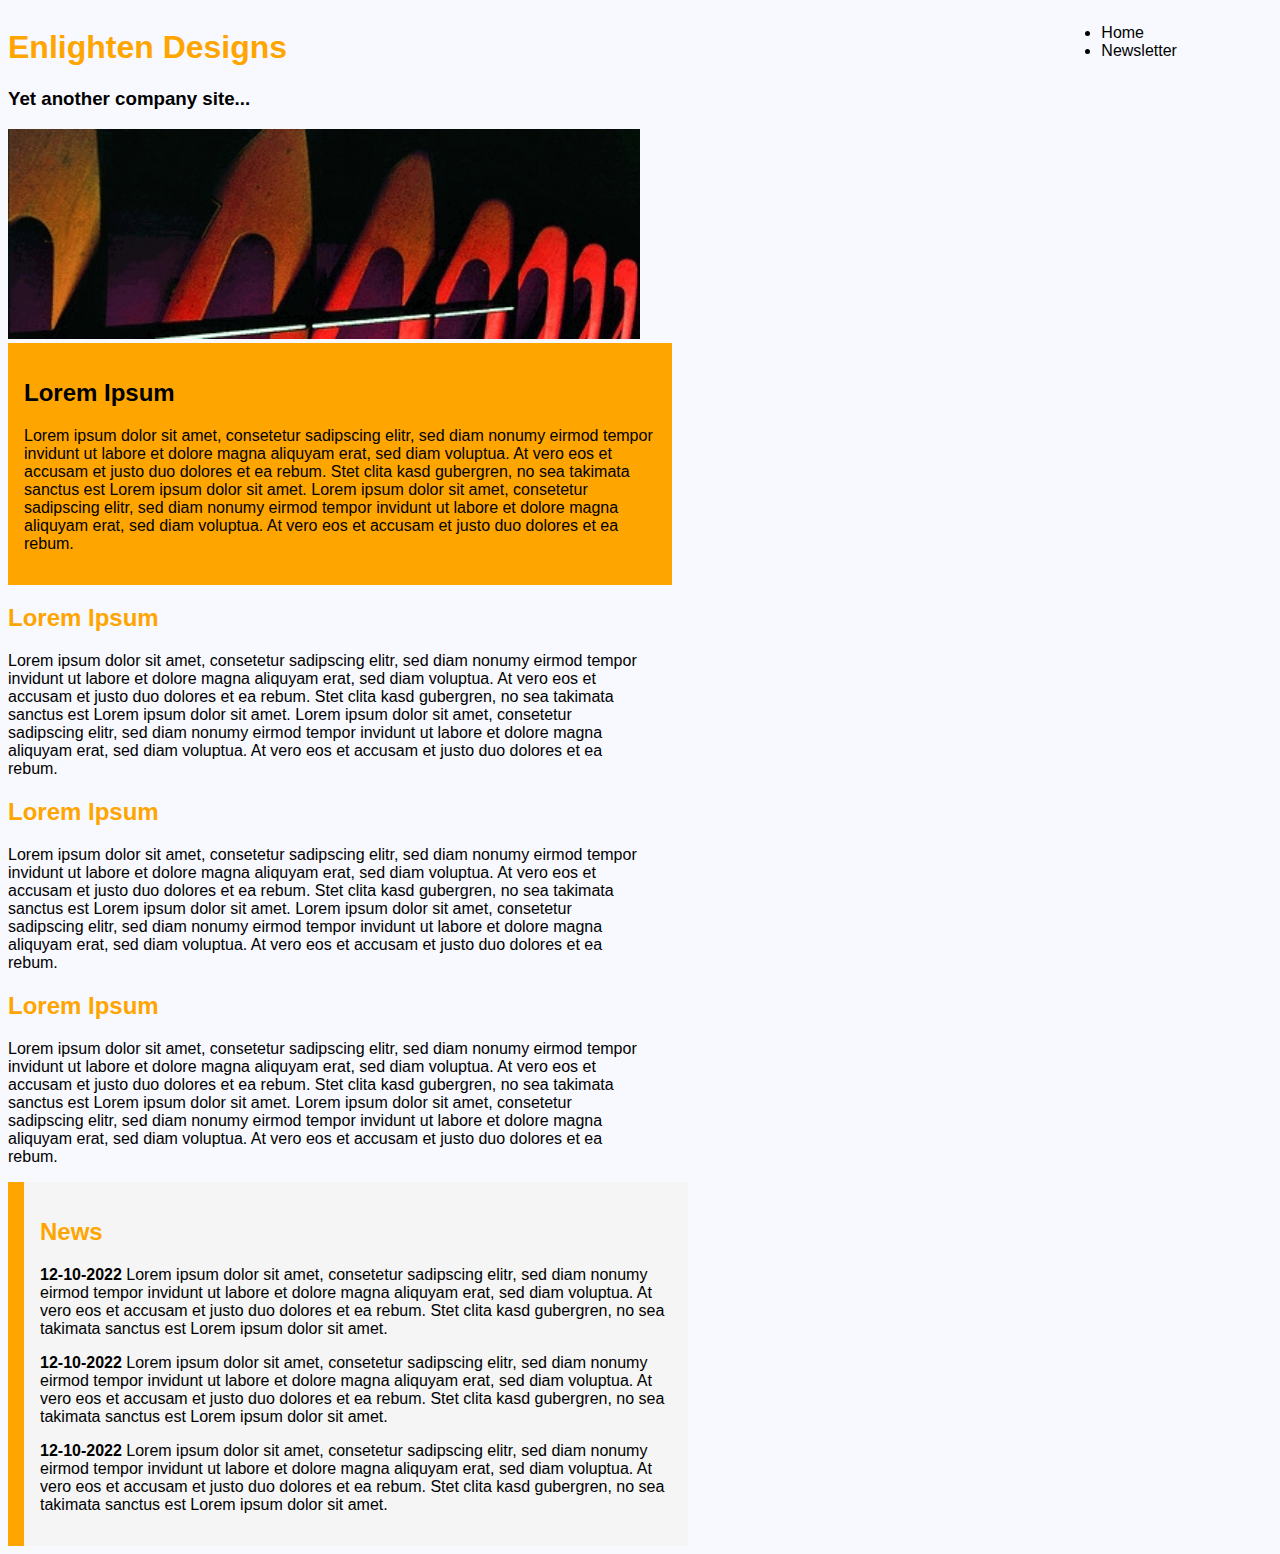
==== front-end/practice-exam/index.html @ 191d327c "Add files via upload" ====
<!DOCTYPE html>
<html lang="en">
	<head>
		<meta name="robots" content="noindex, nofollow">
		<meta name="theme-color" content="#000000">
		<meta charset="UTF-8">
		<meta name="viewport" content="width=device-width, initial-scale=1.0">
		<title>Enlighten Designs | Home</title>
		<!-- Cascading Style Sheet -->
			<link href="css/main.css" media="all" rel="stylesheet" title="Main" type="text/css">
		<!-- Favicon-->
			<link rel="icon" type="image/svg+xml" href="img/png/favicon.png">
	</head>
	<body>
		<header>
			<div id="header-left">
				<h1 class="orange-headings">Enlighten Designs</h1>
				<h3>Yet another company site...</h3>
			</div>
			<div id="header-right">
				<ul>
					<li><a href="../index.html">Home</a></li>
					<li><a href="newsletter/index.html">Newsletter</a></li>
				</ul>
			</div>
		</header>
		<img id="logo" src="img/logo.jpg" alt="Logo">
		<div id="orange-banner">
			<h2>Lorem Ipsum</h2>
			<p>
				Lorem ipsum dolor sit amet, consetetur sadipscing elitr, sed 
				diam nonumy eirmod tempor invidunt ut labore et dolore magna 
				aliquyam erat, sed diam voluptua. At vero eos et accusam et 
				justo duo dolores et ea rebum. Stet clita kasd gubergren, no 
				sea takimata sanctus est Lorem ipsum dolor sit amet. Lorem 
				ipsum dolor sit amet, consetetur sadipscing elitr, sed diam 
				nonumy eirmod tempor invidunt ut labore et dolore magna 
				aliquyam erat, sed diam voluptua. At vero eos et accusam et 
				justo duo dolores et ea rebum. 
			</p>
		</div>
		<main>
			<h2 class="orange-headings">Lorem Ipsum</h2>
			<p>
				Lorem ipsum dolor sit amet, consetetur sadipscing elitr, sed 
				diam nonumy eirmod tempor invidunt ut labore et dolore magna 
				aliquyam erat, sed diam voluptua. At vero eos et accusam et 
				justo duo dolores et ea rebum. Stet clita kasd gubergren, no 
				sea takimata sanctus est Lorem ipsum dolor sit amet. Lorem 
				ipsum dolor sit amet, consetetur sadipscing elitr, sed diam 
				nonumy eirmod tempor invidunt ut labore et dolore magna 
				aliquyam erat, sed diam voluptua. At vero eos et accusam et 
				justo duo dolores et ea rebum. 
			</p>
			<h2 class="orange-headings">Lorem Ipsum</h2>
			<p>
				Lorem ipsum dolor sit amet, consetetur sadipscing elitr, sed 
				diam nonumy eirmod tempor invidunt ut labore et dolore magna 
				aliquyam erat, sed diam voluptua. At vero eos et accusam et 
				justo duo dolores et ea rebum. Stet clita kasd gubergren, no 
				sea takimata sanctus est Lorem ipsum dolor sit amet. Lorem 
				ipsum dolor sit amet, consetetur sadipscing elitr, sed diam 
				nonumy eirmod tempor invidunt ut labore et dolore magna 
				aliquyam erat, sed diam voluptua. At vero eos et accusam et 
				justo duo dolores et ea rebum. 
			</p>
			<h2 class="orange-headings">Lorem Ipsum</h2>
			<p>
				Lorem ipsum dolor sit amet, consetetur sadipscing elitr, sed 
				diam nonumy eirmod tempor invidunt ut labore et dolore magna 
				aliquyam erat, sed diam voluptua. At vero eos et accusam et 
				justo duo dolores et ea rebum. Stet clita kasd gubergren, no 
				sea takimata sanctus est Lorem ipsum dolor sit amet. Lorem 
				ipsum dolor sit amet, consetetur sadipscing elitr, sed diam 
				nonumy eirmod tempor invidunt ut labore et dolore magna 
				aliquyam erat, sed diam voluptua. At vero eos et accusam et 
				justo duo dolores et ea rebum. 
			</p>
		</main>
		<div id="news">
			<h2 class="orange-headings">News</h2>
			<p>
				<b>12-10-2022</b>
				Lorem ipsum dolor sit amet, consetetur sadipscing elitr, sed 
				diam nonumy eirmod tempor invidunt ut labore et dolore magna 
				aliquyam erat, sed diam voluptua. At vero eos et accusam et 
				justo duo dolores et ea rebum. Stet clita kasd gubergren, no 
				sea takimata sanctus est Lorem ipsum dolor sit amet.
			</p>
			<p>
				<b>12-10-2022</b>
				Lorem ipsum dolor sit amet, consetetur sadipscing elitr, sed 
				diam nonumy eirmod tempor invidunt ut labore et dolore magna 
				aliquyam erat, sed diam voluptua. At vero eos et accusam et 
				justo duo dolores et ea rebum. Stet clita kasd gubergren, no 
				sea takimata sanctus est Lorem ipsum dolor sit amet.
			</p>
			<p>
				<b>12-10-2022</b>
				Lorem ipsum dolor sit amet, consetetur sadipscing elitr, sed 
				diam nonumy eirmod tempor invidunt ut labore et dolore magna 
				aliquyam erat, sed diam voluptua. At vero eos et accusam et 
				justo duo dolores et ea rebum. Stet clita kasd gubergren, no 
				sea takimata sanctus est Lorem ipsum dolor sit amet.
			</p>
		</div>
	</body>
</html>
---- front-end/practice-exam/css/main.css ----
/** elements **/

a {
	text-decoration: none;
	color: #000000;
}

a:hover {
	text-decoration: underline 2px #ffa500;
}

body {
	background: url("img/bg.gif") repeat ghostwhite;
	font-family: Arial, Helvetica, Verdana, Sans-serif;
	font-size: 1em;
}

label, input {
	margin-bottom: 1em;
	width: 25%;
}

header {
	display: grid;
	grid-template-columns: repeat(6, 1fr);
}

main {
	width: 50%;
}

/** classes **/

.orange-headings {
	color: #ffa500;
}

/** ids **/

#container {
	display: grid;
	margin: 0 auto;
}

#header-left {
	grid-column: 1/6;
}

#header-right {
	grid-column: 6/6;
}

#logo {
	min-width: 50%;
}

#news {
	background: whitesmoke;
	border-left: solid #ffa500 1em;
	padding: 1em;
	width: 50%;
}

#orange-banner {
	background: #ffa500;
	width: 50%;
	padding: 1em;
}
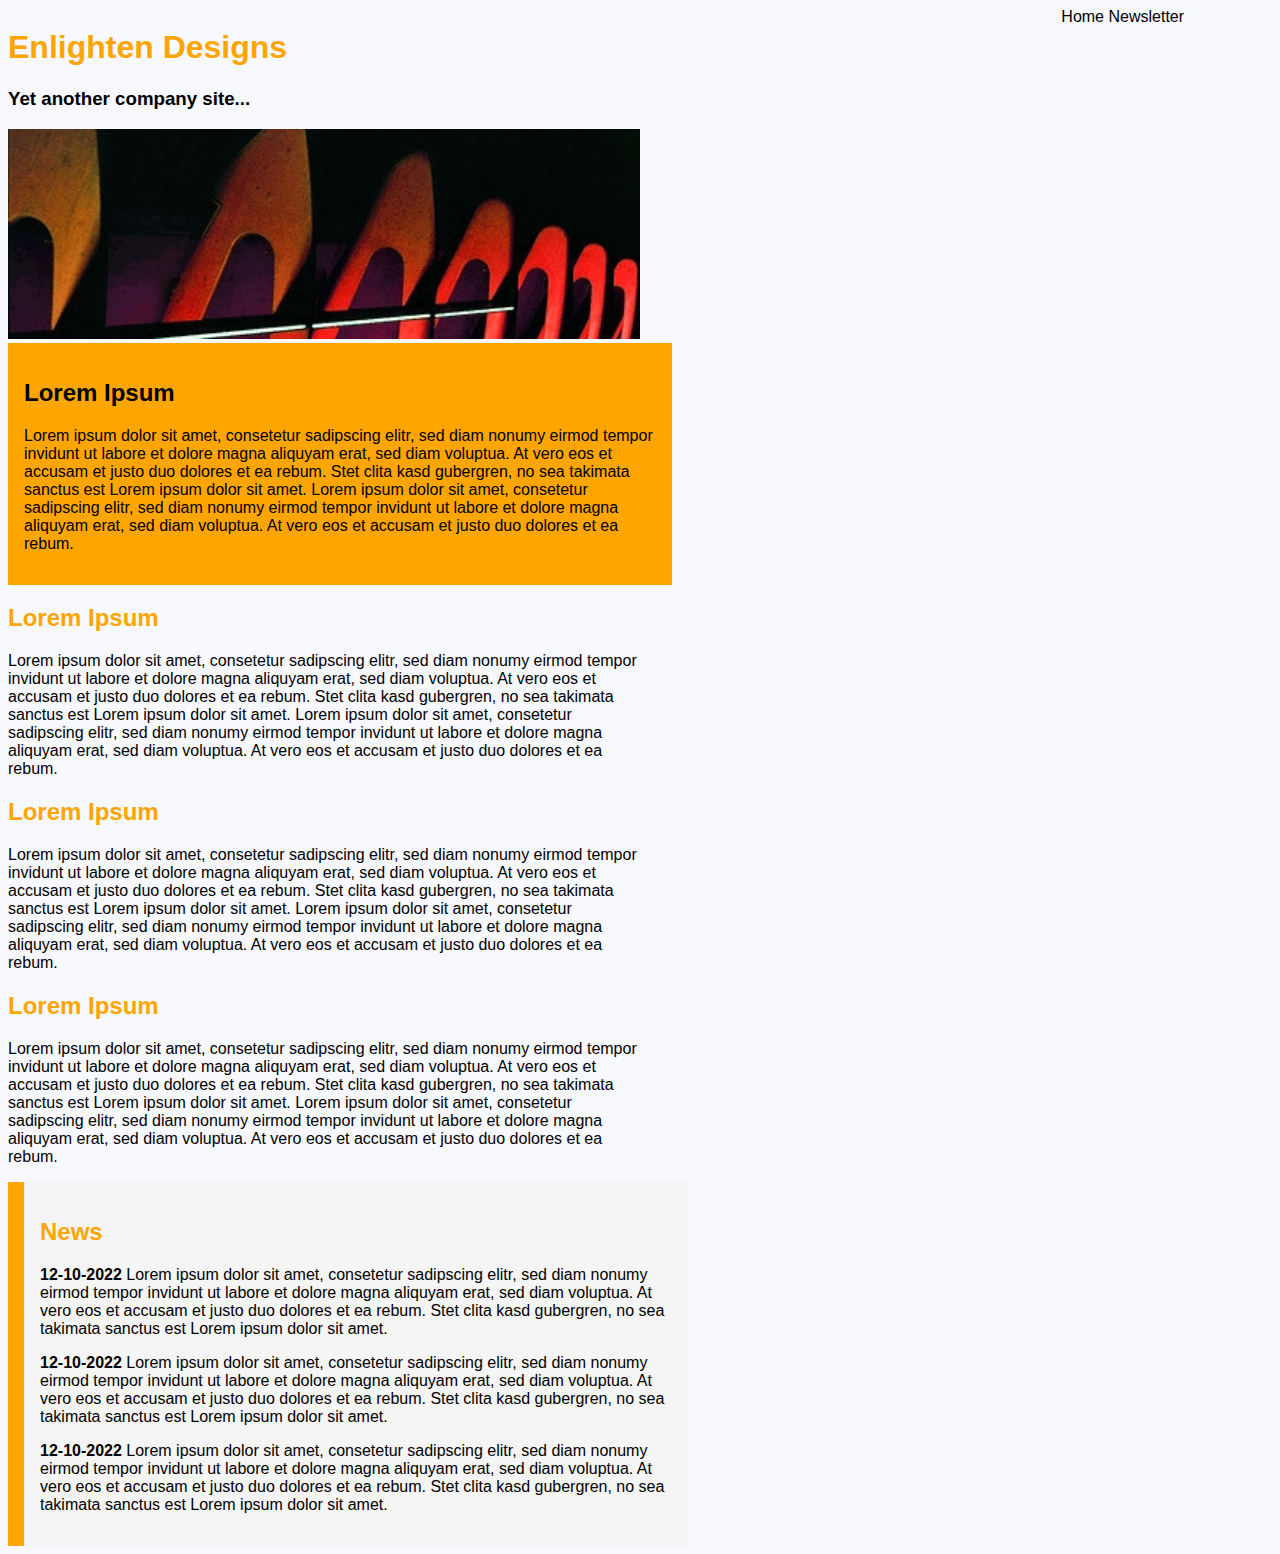
==== commit c178cb25: "Update index.html" ====
--- a/front-end/practice-exam/index.html
+++ b/front-end/practice-exam/index.html
@@ -18,10 +18,8 @@
 				<h3>Yet another company site...</h3>
 			</div>
 			<div id="header-right">
-				<ul>
-					<li><a href="../index.html">Home</a></li>
-					<li><a href="newsletter/index.html">Newsletter</a></li>
-				</ul>
+				<a href="../index.html">Home</a>
+				<a href="newsletter/index.html">Newsletter</a>
 			</div>
 		</header>
 		<img id="logo" src="img/logo.jpg" alt="Logo">
